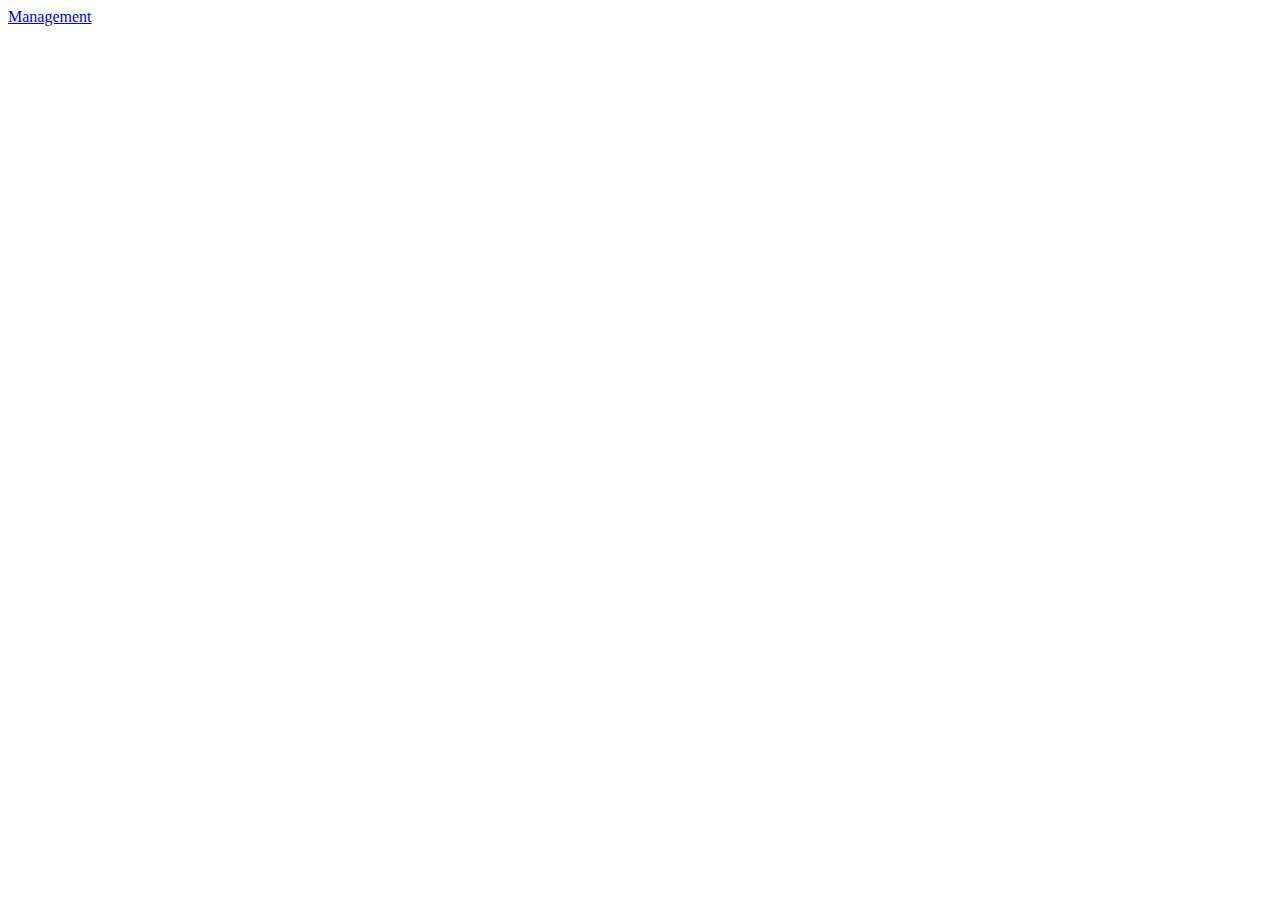
==== src/main/resources/templates/index.html @ 6a714afb "Initial commit" ====
<!DOCTYPE html>
<html lang="en" xmlns:th="http://thymeleaf.org">
<head>
    <meta charset="UTF-8">
    <title>Marshrutka project</title>
</head>
<body>
<a href="management">Management</a>
</body>
</html>
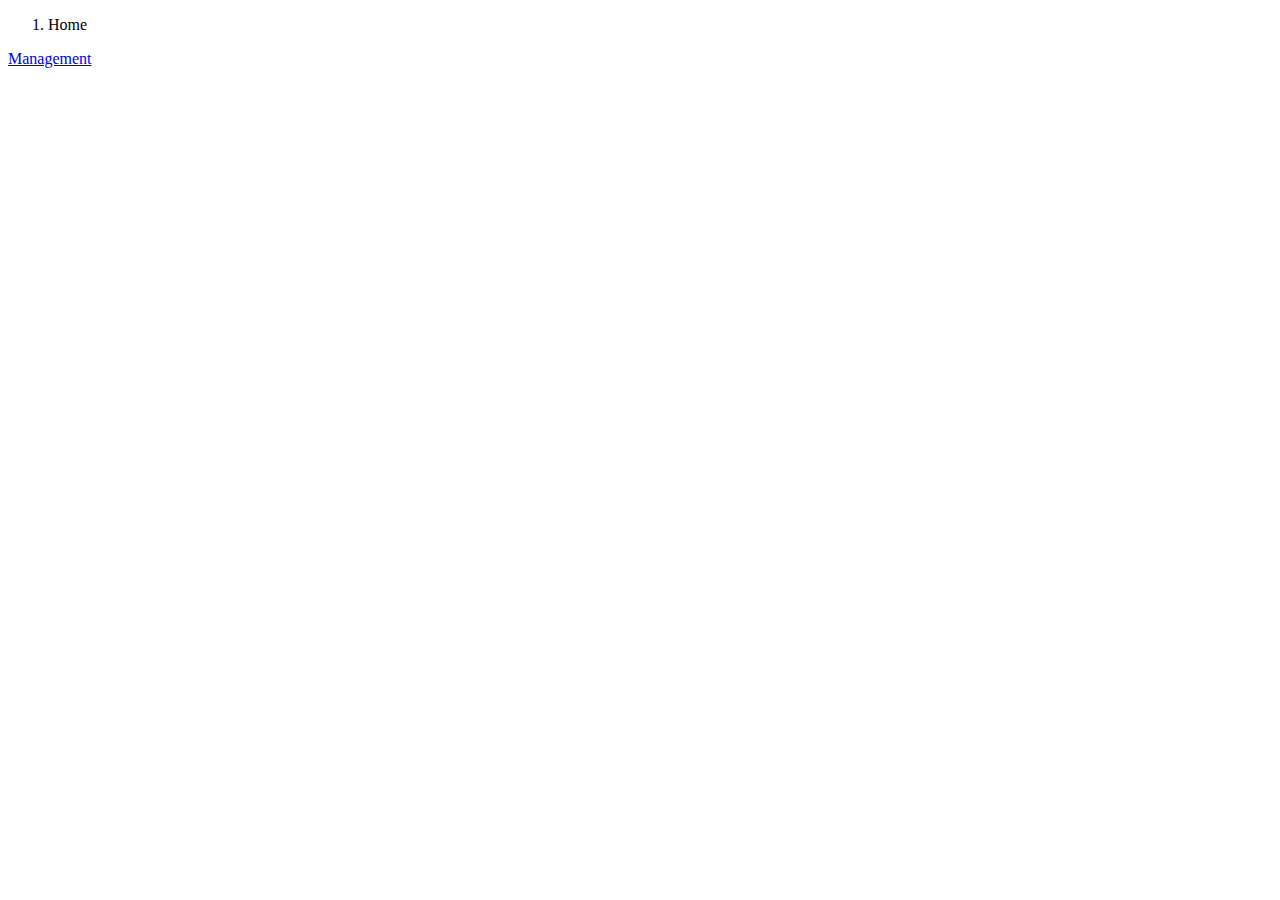
==== commit 1b7ab1a3: "Bootstrap" ====
--- a/src/main/resources/templates/index.html
+++ b/src/main/resources/templates/index.html
@@ -3,8 +3,14 @@
 <head>
     <meta charset="UTF-8">
     <title>Marshrutka project</title>
+    <link th:href = "@{/css/bootstrap.min.css}" rel="stylesheet">
 </head>
 <body>
+<nav aria-label="breadcrumb">
+    <ol class="breadcrumb">
+        <li class="breadcrumb-item active" aria-current="page">Home</li>
+    </ol>
+</nav>
 <a href="management">Management</a>
 </body>
 </html>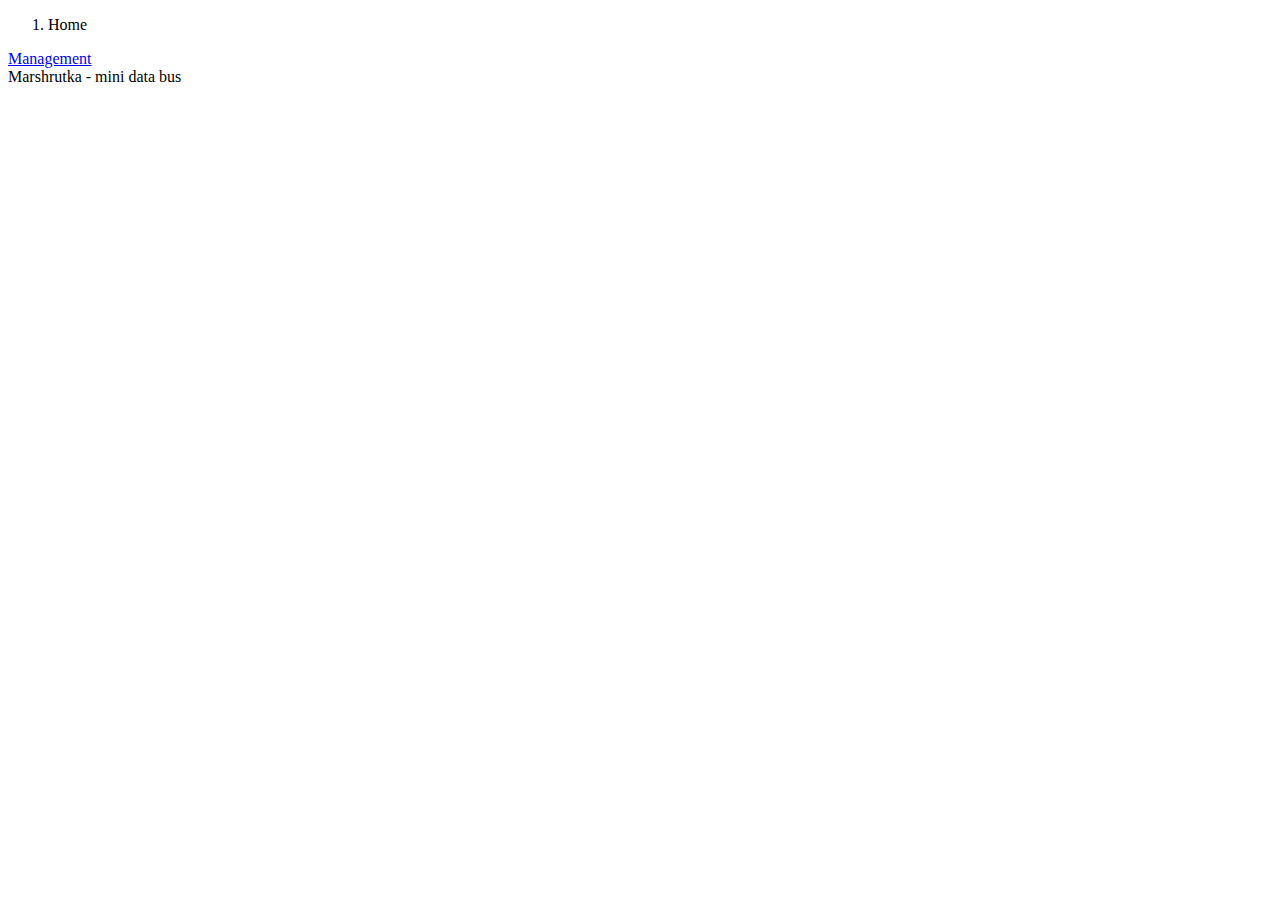
==== commit 22064c56: "crud, separated dbconfig" ====
--- a/src/main/resources/templates/index.html
+++ b/src/main/resources/templates/index.html
@@ -4,6 +4,7 @@
     <meta charset="UTF-8">
     <title>Marshrutka project</title>
     <link th:href = "@{/css/bootstrap.min.css}" rel="stylesheet">
+    <link th:href = "@{/css/styles.css}" rel="stylesheet">
 </head>
 <body>
 <nav aria-label="breadcrumb">
@@ -12,5 +13,10 @@
     </ol>
 </nav>
 <a href="management">Management</a>
+<footer class="footer">
+    <div class="container">
+        <span class="text-muted">Marshrutka - mini data bus</span>
+    </div>
+</footer>
 </body>
 </html>